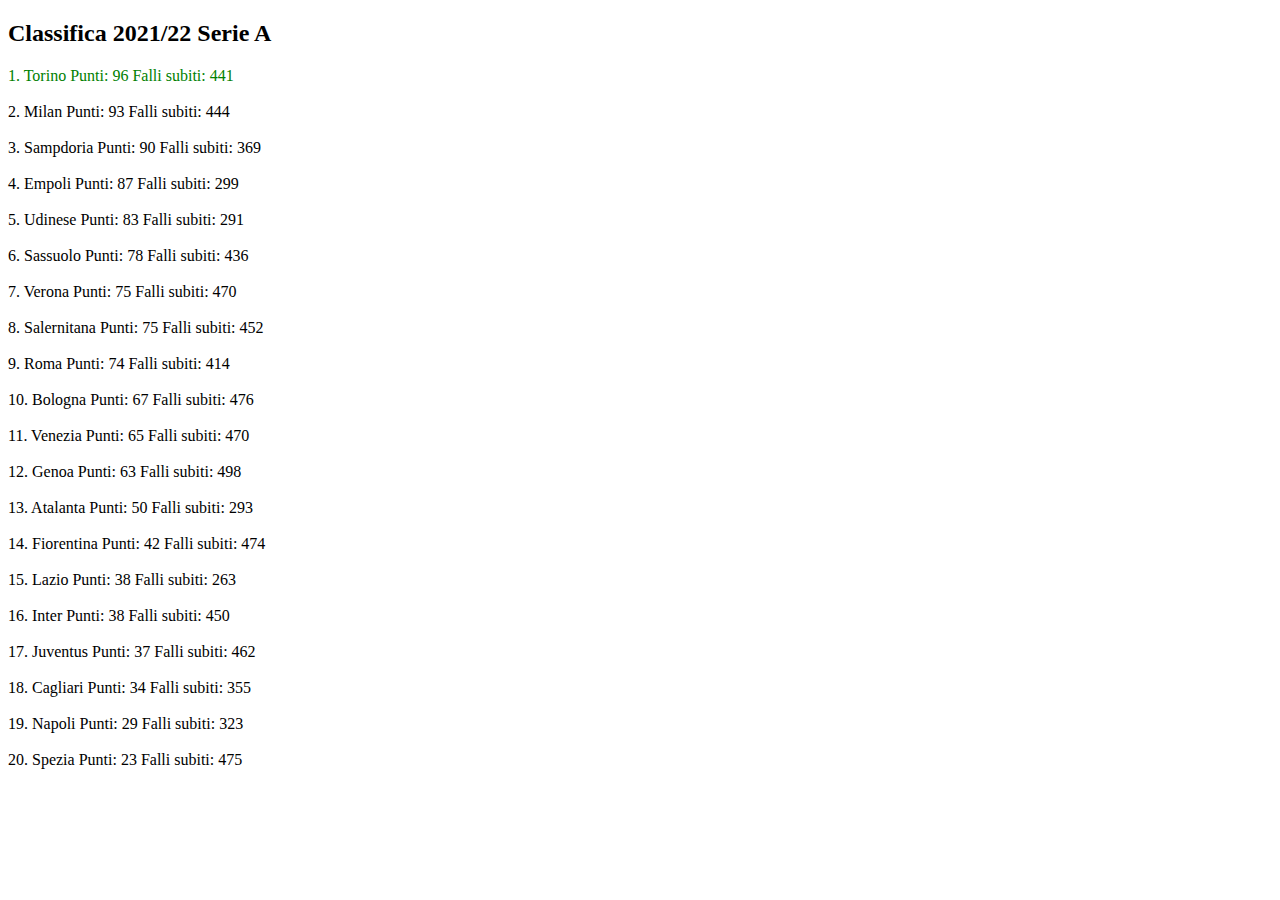
==== Snack 2/index.html @ 3232d2e4 "Add snack 2" ====
<!DOCTYPE html>
<html lang="en">
<head>
    <meta charset="UTF-8">
    <meta http-equiv="X-UA-Compatible" content="IE=edge">
    <meta name="viewport" content="width=device-width, initial-scale=1.0">
    <title>Snack 2</title>
</head>
<body>
    
    <h2>Classifica 2021/22 Serie A</h2>
    <div id="squads"></div>

    <script src="js/script.js"></script>
</body>
</html>
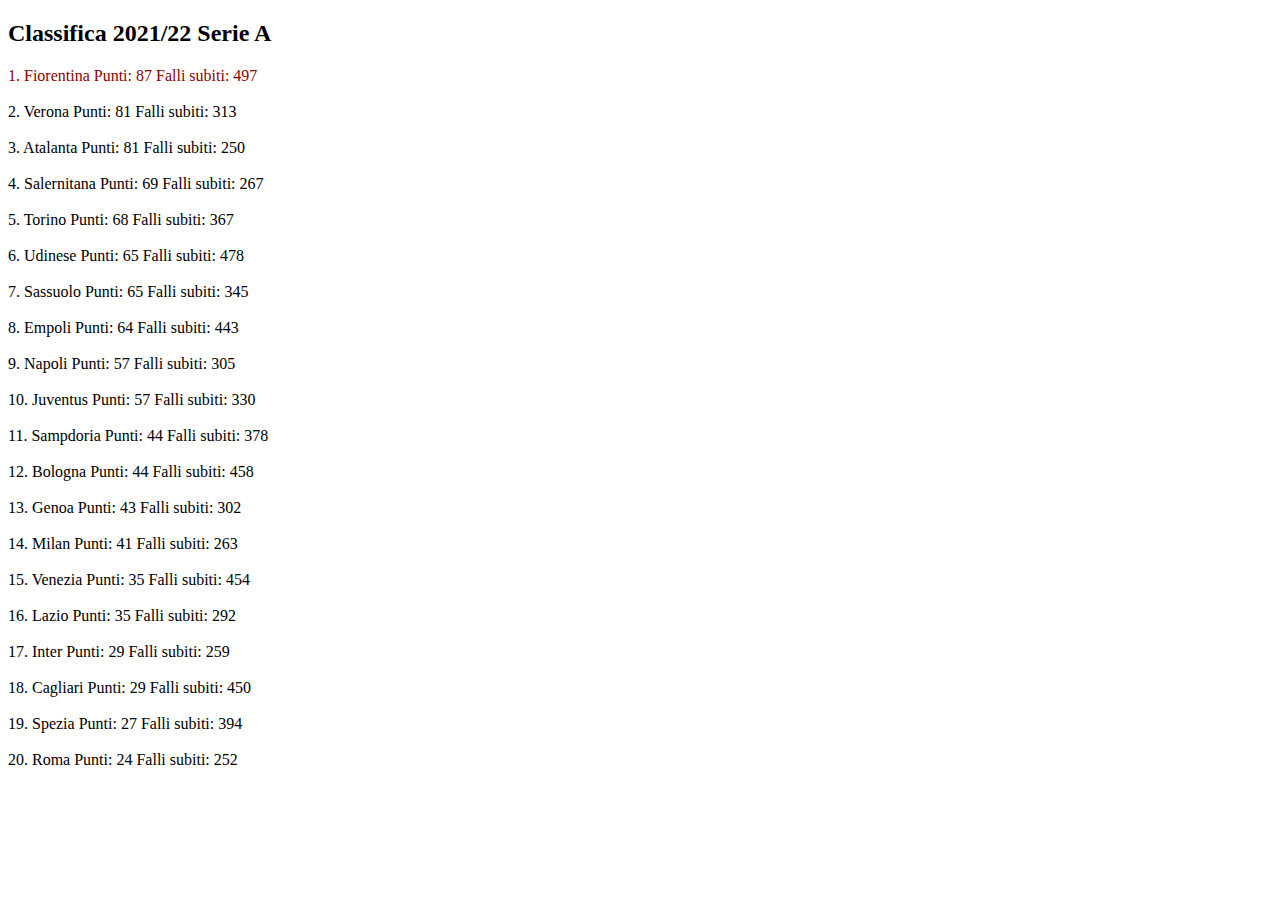
==== commit e8bb74bc: "Add color" ====
--- a/Snack 2/index.html
+++ b/Snack 2/index.html
@@ -4,6 +4,7 @@
     <meta charset="UTF-8">
     <meta http-equiv="X-UA-Compatible" content="IE=edge">
     <meta name="viewport" content="width=device-width, initial-scale=1.0">
+    <link rel="stylesheet" href="css/style.css">
     <title>Snack 2</title>
 </head>
 <body>
--- a/Snack 2/css/style.css
+++ b/Snack 2/css/style.css
@@ -0,0 +1,16 @@
+/* Color */
+.championsOfItaly {
+    color: darkgreen;
+}
+.championsLeague {
+    color: green;
+}
+.europaLeague {
+    color: red;
+}
+.conferenceLeague {
+    color: lightblue;
+}
+.relegation {
+    color: darkred;
+}